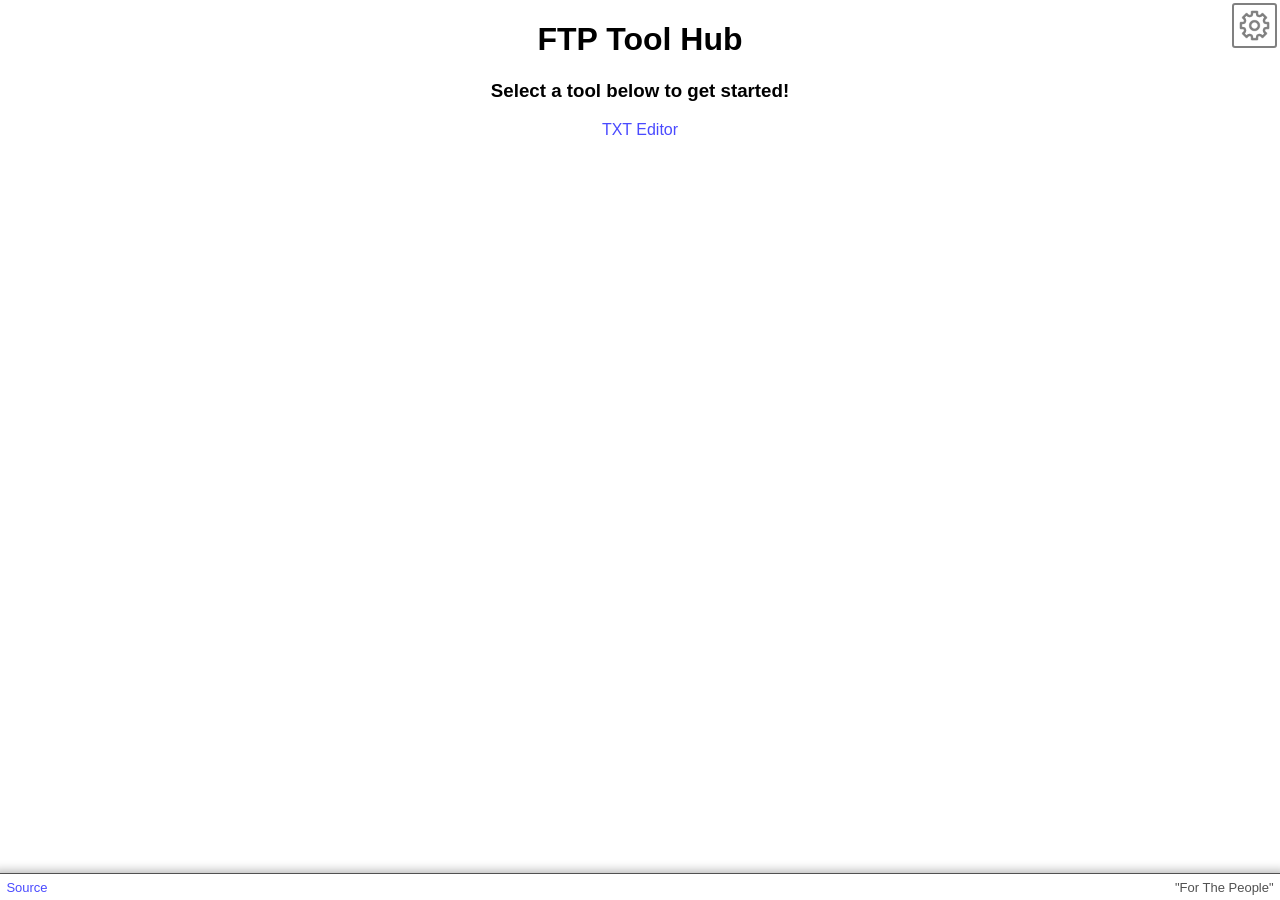
==== docs/index.html @ c06c62d8 "add footer toggle setting, add plans to readme" ====
<!DOCTYPE html>
<html lang="en">
<head>
    <meta charset="UTF-8">
    <meta name="viewport" content="width=device-width, initial-scale=1.0">
    <title>FTP Tool Hub</title>
    <link rel="stylesheet" href="all.css">
</head>
<body>
    <button class="settings-btn" onclick="toggleSettings()">
		<img src="settings-icon.png" alt="">
	</button>

	<aside id="settingsMenu" class="side-menu" hidden>
		<button id="closeBtn" class="close-btn" onclick="toggleSettings()">Close Settings</button>

		<div class="settings-section">
			<label for="theme">Theme</label>

			<select id="themeSet" class="setting-select">
				<option value="system">System</option>
				<option value="light">Light</option>
				<option value="dark">Dark</option>
			</select>
		</div>

        <div class="settings-section">
			<label>
                <input type="checkbox" id="footerSet">
                Hide footer
            </label>
		</div>
	</aside>

    <center>
        <h1> FTP Tool Hub </h1>
        <h3> Select a tool below to get started! </h3>

        <a href="./txteditor/index.html">TXT Editor</a> <p>
    </center>

    <footer id="footer">
        <div>
            <a href="https://github.com/Silxer12/FTP">Source</a>
        </div>
        <span>"For The People"</span>
	</footer>

</body>
<script src="all.js"></script>
</html>
---- docs/all.css ----
/* this css file is meant for all tools to use */

:root {
    color-scheme: light;

    --bg: #ffffff;
    --text: #000000;

    --footer-bg: #ffffff;
    --footer-text: #515151;

    --button-hover: #dadada;

    --link: #4a4aff;
}

:root[data-theme="dark"] {
    color-scheme: dark;

    --bg: #000000;
    --text: #ffffff;

    --footer-bg: #000000;
    --footer-text: #bababa;

    --button-hover: #212121;

    --link: #8585ff;
}

@media (prefers-color-scheme: dark) {
    :root:not([data-theme]) {
        color-scheme: dark;

        --bg: #000000;
        --text: #ffffff;

        --footer-bg: #000000;
        --footer-text: #bababa;

        --button-hover: #212121;

        --link: #8585ff;
    }
}

body {
    background: var(--bg);
    font-family: Helvetica, sans-serif;
}

footer {
    position: fixed;
    bottom: 0;
    left: 0;

    width: 100%;
    height: 3vh;

    display: flex;
    align-items: center;
    justify-content: space-between;

    padding: 0 0.5%;
    box-sizing: border-box;
    
    background-color: var(--footer-bg);
    color: var(--footer-text);
    border-top: 1px solid var(--footer-text);

    font-size: 13px;
    font-family: Helvetica, sans-serif;

    box-shadow: 0px 5px 10px 7px rgba(0, 0, 0, 0.3);
}

footer[hidden] {
    display: none;
}

button {
    cursor: pointer;
}

.settings-btn {
    position: fixed;
    top: 3px;
    right: 3px;

    width: 5vh;
    height: 5vh;
    max-width: 45px;
    max-height: 45px;
    min-width: 25px;
    min-height: 25px;

    display: flex;
    align-items: center;
    justify-content: center;

    padding: 0px;

    border: 2px solid #808080;
    border-radius: 3px;
    background-color: var(--bg);
}

.settings-btn img {
    width: 100%;
    height: 100%;

    object-fit: contain;
    display: block;
    filter: invert(50%); /* neutral gray from black */
}

.settings-btn:hover {
    background-color: var(--button-hover);
}

.side-menu {
    display: flex;
    flex-direction: column;
    gap: 20px;

    position: fixed;
    top: 0;
    right: 0;

    width: 30vw;
    height: 100vh;

    z-index: 999;
    padding: 5px;

    background: var(--bg);
    color: var(--text);
    border-left: 1px solid var(--text);

    box-shadow: -10px 0px 20px 10px rgba(0, 0, 0, 0.5);
}

.side-menu[hidden] {
    display: none;
}

.settings-section {
    display: flex;
    flex-direction: column;
    gap: 3px;
}

.setting-select {
    padding: 8px 10px;
    border-radius: 5px;
    border: 1px solid var(--text);

    background: var(--bg);
    color: var(--text);

    font: inherit;
    cursor: pointer;
}

.side-menu .close-btn {
    background-color: var(--bg);
    color: var(--text);

    border: 1px solid var(--text);
    border-radius: 3px;
}

input[type="checkbox"] {
    width: 1.5em;
    height: 1.5em;
    vertical-align: middle;
    cursor: pointer;
    border: 1px solid var(--text);
}

a,
a:visited {
    /* make the footer links look neat */
	color: var(--link);
	text-decoration: none;
}
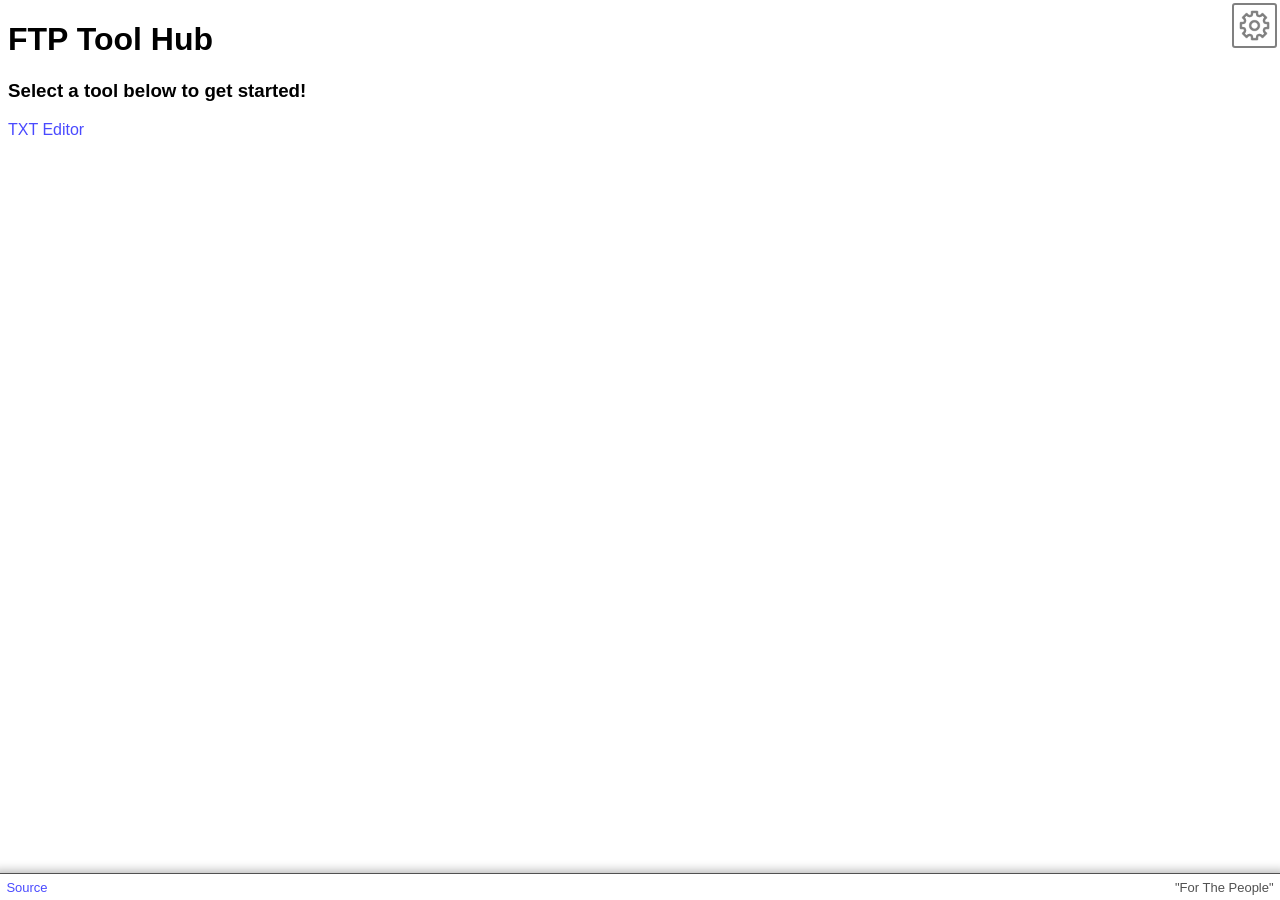
==== commit 01faeb40: "Add Content Security Policy" ====
--- a/docs/index.html
+++ b/docs/index.html
@@ -3,19 +3,23 @@
 <head>
     <meta charset="UTF-8">
     <meta name="viewport" content="width=device-width, initial-scale=1.0">
+    <meta http-equiv="Content-Security-Policy" content="default-src 'self'; script-src 'self'; connect-src 'none'; form-action 'none'; object-src 'none'; base-uri 'self';">
     <title>FTP Tool Hub</title>
-    <link rel="stylesheet" href="all.css">
+
+    <link rel="stylesheet" href="shared/style.css">
+    
+    <link rel="icon" type="image/x-icon" href="assets/favicon.png">
 </head>
 <body>
     <button class="settings-btn" onclick="toggleSettings()">
-		<img src="settings-icon.png" alt="">
+		<img src="assets/settings-icon.png" alt="">
 	</button>
 
 	<aside id="settingsMenu" class="side-menu" hidden>
 		<button id="closeBtn" class="close-btn" onclick="toggleSettings()">Close Settings</button>
 
 		<div class="settings-section">
-			<label for="theme">Theme</label>
+			<label for="themeSet">Theme</label>
 
 			<select id="themeSet" class="setting-select">
 				<option value="system">System</option>
@@ -32,13 +36,13 @@
 		</div>
 	</aside>
 
-    <center>
+    <main>
         <h1> FTP Tool Hub </h1>
         <h3> Select a tool below to get started! </h3>
 
-        <a href="./txteditor/index.html">TXT Editor</a> <p>
-    </center>
-
+        <a href="tools/txteditor/index.html">TXT Editor</a> <p>
+    </main>
+    
     <footer id="footer">
         <div>
             <a href="https://github.com/Silxer12/FTP">Source</a>
@@ -47,5 +51,10 @@
 	</footer>
 
 </body>
-<script src="all.js"></script>
-</html>+<script src="shared/script.js"></script>
+<style>
+	main {
+		text-align: center;
+	}
+</style>
+</html>
--- a/docs/shared/style.css
+++ b/docs/shared/style.css
@@ -0,0 +1,187 @@
+/* this css file is meant for all tools to use */
+
+:root {
+    color-scheme: light;
+
+    --bg: #ffffff;
+    --text: #000000;
+
+    --footer-bg: #ffffff;
+    --footer-text: #515151;
+
+    --button-hover: #dadada;
+
+    --link: #4a4aff;
+}
+
+:root[data-theme="dark"] {
+    color-scheme: dark;
+
+    --bg: #000000;
+    --text: #ffffff;
+
+    --footer-bg: #000000;
+    --footer-text: #bababa;
+
+    --button-hover: #212121;
+
+    --link: #8585ff;
+}
+
+@media (prefers-color-scheme: dark) {
+    :root:not([data-theme]) {
+        color-scheme: dark;
+
+        --bg: #000000;
+        --text: #ffffff;
+
+        --footer-bg: #000000;
+        --footer-text: #bababa;
+
+        --button-hover: #212121;
+
+        --link: #8585ff;
+    }
+}
+
+body {
+    background: var(--bg);
+    font-family: Helvetica, sans-serif;
+}
+
+footer {
+    position: fixed;
+    bottom: 0;
+    left: 0;
+
+    width: 100%;
+    height: 3vh;
+
+    display: flex;
+    align-items: center;
+    justify-content: space-between;
+
+    padding: 0 0.5%;
+    box-sizing: border-box;
+    
+    background-color: var(--footer-bg);
+    color: var(--footer-text);
+    border-top: 1px solid var(--footer-text);
+
+    font-size: 13px;
+    font-family: Helvetica, sans-serif;
+
+    box-shadow: 0px 5px 10px 7px rgba(0, 0, 0, 0.3);
+}
+
+footer[hidden] {
+    display: none;
+}
+
+button {
+    cursor: pointer;
+}
+
+.settings-btn {
+    position: fixed;
+    top: 3px;
+    right: 3px;
+
+    width: 5vh;
+    height: 5vh;
+    max-width: 45px;
+    max-height: 45px;
+    min-width: 25px;
+    min-height: 25px;
+
+    display: flex;
+    align-items: center;
+    justify-content: center;
+
+    padding: 0px;
+
+    border: 2px solid #808080;
+    border-radius: 3px;
+    background-color: var(--bg);
+}
+
+.settings-btn img {
+    width: 100%;
+    height: 100%;
+
+    object-fit: contain;
+    display: block;
+    filter: invert(50%); /* neutral gray from black */
+}
+
+.settings-btn:hover {
+    background-color: var(--button-hover);
+}
+
+.side-menu {
+    display: flex;
+    flex-direction: column;
+    gap: 20px;
+    box-sizing: border-box;
+
+    position: fixed;
+    top: 0;
+    right: 0;
+
+    width: min(320px, 30vw);
+    height: 100dvh; /* dvh used here for mobile users */
+
+    z-index: 999;
+    padding: 5px;
+
+    background: var(--bg);
+    color: var(--text);
+    border-left: 1px solid var(--text);
+
+    box-shadow: -10px 0px 20px 10px rgba(0, 0, 0, 0.5);
+}
+
+.side-menu[hidden] {
+    display: none;
+}
+
+.settings-section {
+    display: flex;
+    flex-direction: column;
+    gap: 3px;
+}
+
+.setting-select {
+    padding: 8px 10px;
+    border-radius: 5px;
+    border: 1px solid var(--text);
+
+    background: var(--bg);
+    color: var(--text);
+
+    font: inherit;
+    cursor: pointer;
+}
+
+.side-menu .close-btn {
+    background-color: var(--bg);
+    color: var(--text);
+
+    border: 1px solid var(--text);
+    border-radius: 3px;
+}
+
+input[type="checkbox"] {
+    width: 1.5em;
+    height: 1.5em;
+    vertical-align: middle;
+    cursor: pointer;
+    border: 1px solid var(--text);
+}
+
+a,
+a:visited {
+    /* make the footer links look neat */
+	color: var(--link);
+	text-decoration: none;
+}
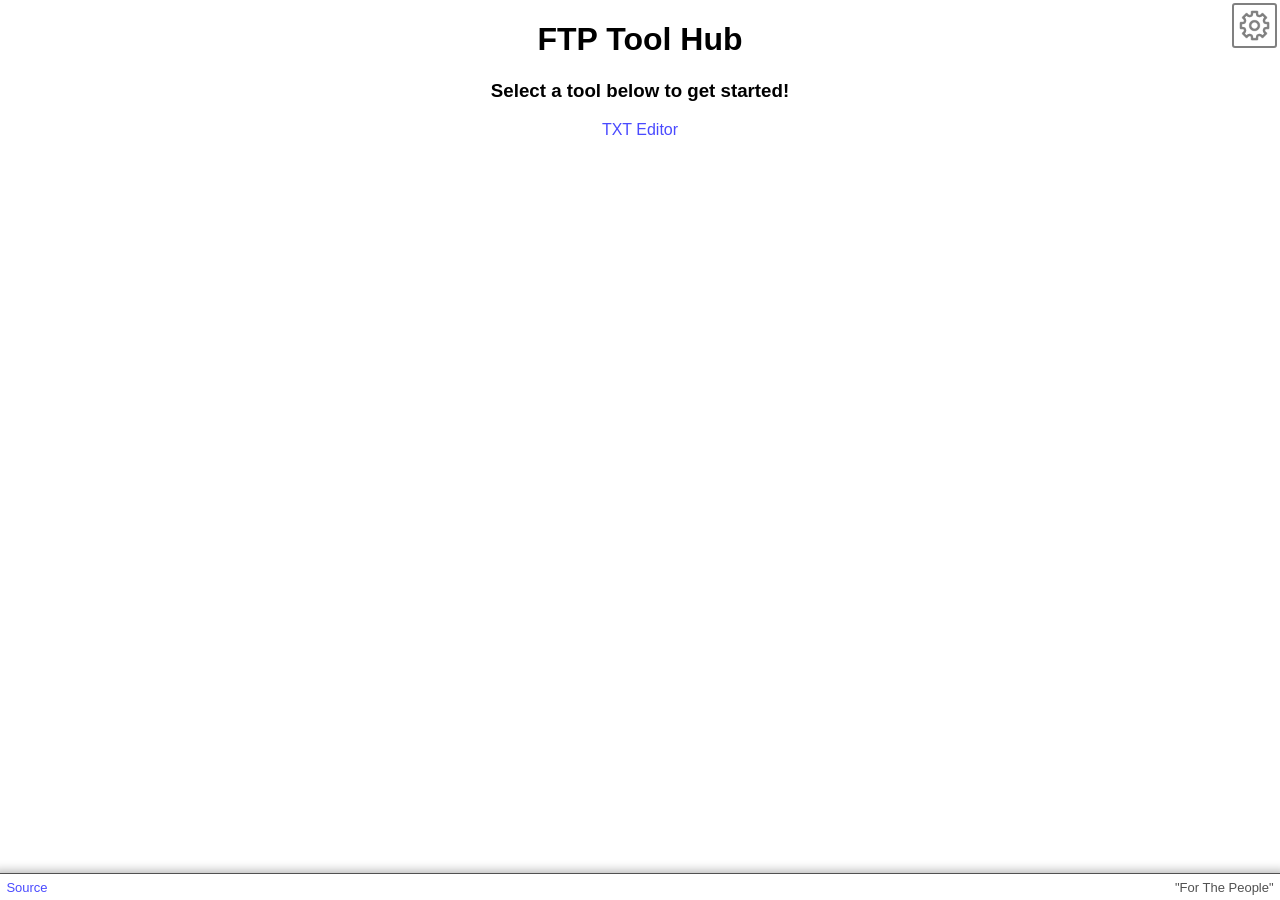
==== commit 060db100: "Fix inline scripts and style to work with CSP" ====
--- a/docs/index.html
+++ b/docs/index.html
@@ -6,17 +6,18 @@
     <meta http-equiv="Content-Security-Policy" content="default-src 'self'; script-src 'self'; connect-src 'none'; form-action 'none'; object-src 'none'; base-uri 'self';">
     <title>FTP Tool Hub</title>
 
+    <link rel="stylesheet" href="style.css">
     <link rel="stylesheet" href="shared/style.css">
     
     <link rel="icon" type="image/x-icon" href="assets/favicon.png">
 </head>
 <body>
-    <button class="settings-btn" onclick="toggleSettings()">
+    <button class="settings-btn" id="settingsBtn">
 		<img src="assets/settings-icon.png" alt="">
 	</button>
 
 	<aside id="settingsMenu" class="side-menu" hidden>
-		<button id="closeBtn" class="close-btn" onclick="toggleSettings()">Close Settings</button>
+		<button id="closeBtn" class="close-btn">Close Settings</button>
 
 		<div class="settings-section">
 			<label for="themeSet">Theme</label>
@@ -52,9 +53,4 @@
 
 </body>
 <script src="shared/script.js"></script>
-<style>
-	main {
-		text-align: center;
-	}
-</style>
 </html>
--- a/docs/style.css
+++ b/docs/style.css
@@ -0,0 +1,3 @@
+main {
+	text-align: center;
+}
